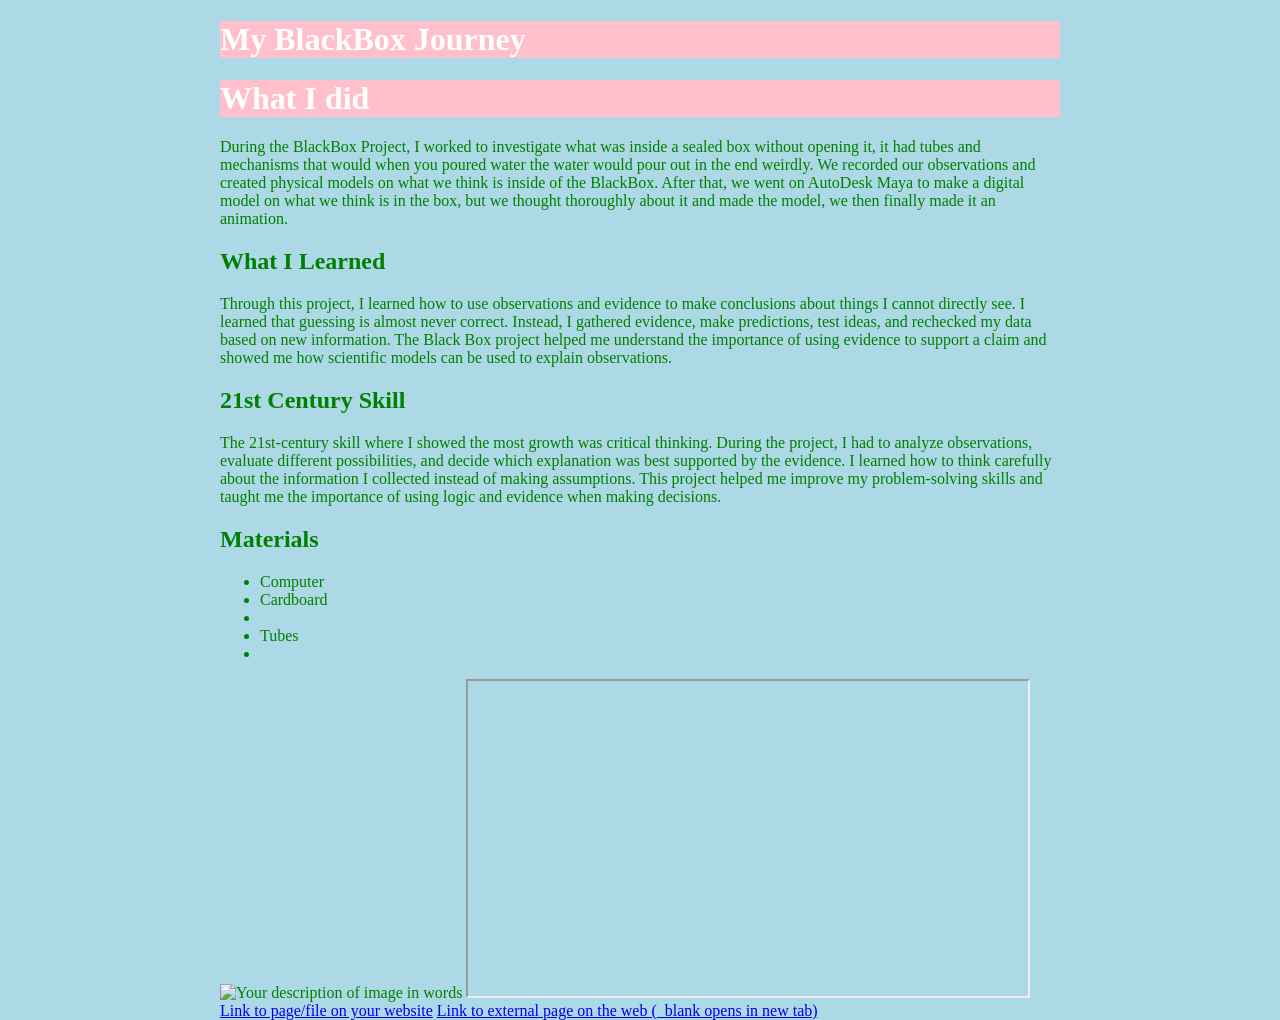
==== blackbox.html @ 8d3d9698 "Update blackbox.html" ====
<!DOCTYPE html>
<!--
    Anything you put in between the double-dash arrow symbols shown around
    this block of text is designated a 'comment' intended for human coders
    and ignored by the computer. The top "<!DOCTYPE html>" line of code 
    declares that this text file is to be interpreted as HTML code.
-->

<html lang=en>
<!--
    This opening tag marks the start of the html code.  Everything below
    until the </html> closing tag is part of this element. "lang" is an
    attribute defining the language of the website. The value "en" 
    indicates this site is written in English. We indent the content
    inside an element to make it easier for people to read and understand.
-->

    <head>
    <!--Code *about* the website, NOT displayed in the browser window.-->

        <meta charset="UTF-8"> <!--Sets site to use standard characters.-->

        <meta name="viewport" content="width=device-width, initial-scale=1.0">
        <!-- Sizes your site to the visitor's screen size -->

        <meta name="author" content="Your Name">
        <!--
            Some tags like "meta" are self-closing. They have "attributes" 
            but no inner content and they don't need or use a closing tag.
        -->

        <title>Abdsalam's BlackBox Project</title>
        <!--The 'title' is what's displayed in the browser tab.-->

        <link rel="stylesheet" href="/style.css">
        <!--
            HTML (HyperText Markup Language) code is for the website 
            content. CSS (Cascading Style Sheets) code is for the website 
            style. The line above tells the browser the file location and 
            file name to find this code that you'll write/edit there.
        -->

        <link rel="icon" type="image/png" href="/favicon.png">
        <!--
            If you made/found a favicon, export/name it exactly favicon.png
            and upload to the top level of your repo, then this line of
            code will use it as your site icon in the browser tab.
        -->

    </head>

    <body> <!--Everything to be displayed in the browser window.-->
          
        <!--example headings, paragraphs, lists-->
        <h1>My BlackBox Journey<h1>
        <h1>What I did</h1>
        <p>During the BlackBox Project, I worked to investigate what was inside a sealed box without opening it, it had tubes and mechanisms that would when you poured water the water would pour out in the end weirdly. We recorded our observations and created physical models on what we think is inside of the BlackBox. After that, we went on AutoDesk Maya to make a digital model on what we think is in the box, but we thought thoroughly about it and made the model, we then finally made it an animation.</p>
        <h2>What I Learned</h2>
        <p>Through this project, I learned how to use observations and evidence to make conclusions about things I cannot directly see. I learned that guessing is almost never correct. Instead, I gathered evidence, make predictions, test ideas, and rechecked my data based on new information. The Black Box project helped me understand the importance of using evidence to support a claim and showed me how scientific models can be used to explain observations.</p>
        <h2>21st Century Skill</h2>
        <p>The 21st-century skill where I showed the most growth was critical thinking. During the project, I had to analyze observations, evaluate different possibilities, and decide which explanation was best supported by the evidence. I learned how to think carefully about the information I collected instead of making assumptions. This project helped me improve my problem-solving skills and taught me the importance of using logic and evidence when making decisions.</p>
        <h2>Materials</h2>
        
        <ul>
            <li>Computer</li>
            <li>Cardboard<li>
            <li>Tubes<li>
        </ul>

        <!--example images (uploaded to repo's "images" directory)-->
        <img 
            src="/images/exact_image_name.webp"
            width="560" 
            alt="Your description of image in words">

        <!--example video (or other content from another webpage)-->
        <iframe 
            src="https://drive.google.com/file/d/FILE_ID/preview"
            width="560" height="315"
            allowfullscreen>
        </iframe>
        <!-- replace FILE_ID in the example link above with the
             exact text from the equivalent spot within your 
             actual video's Google Drive shared link -->

        <!--example links-->
        <a href="/about.html">Link to page/file on your website</a>
        <a href="https://github.com" target="_blank">Link to
            external page on the web (_blank opens in new tab)</a>

    </body>
</html>
---- style.css ----
body {
	color: green;
}

h1 {
	color:white;
	background-color: pink;
}
	
body  { 
	background-color: lightblue;
	max-width: 840px;
	margin: auto;
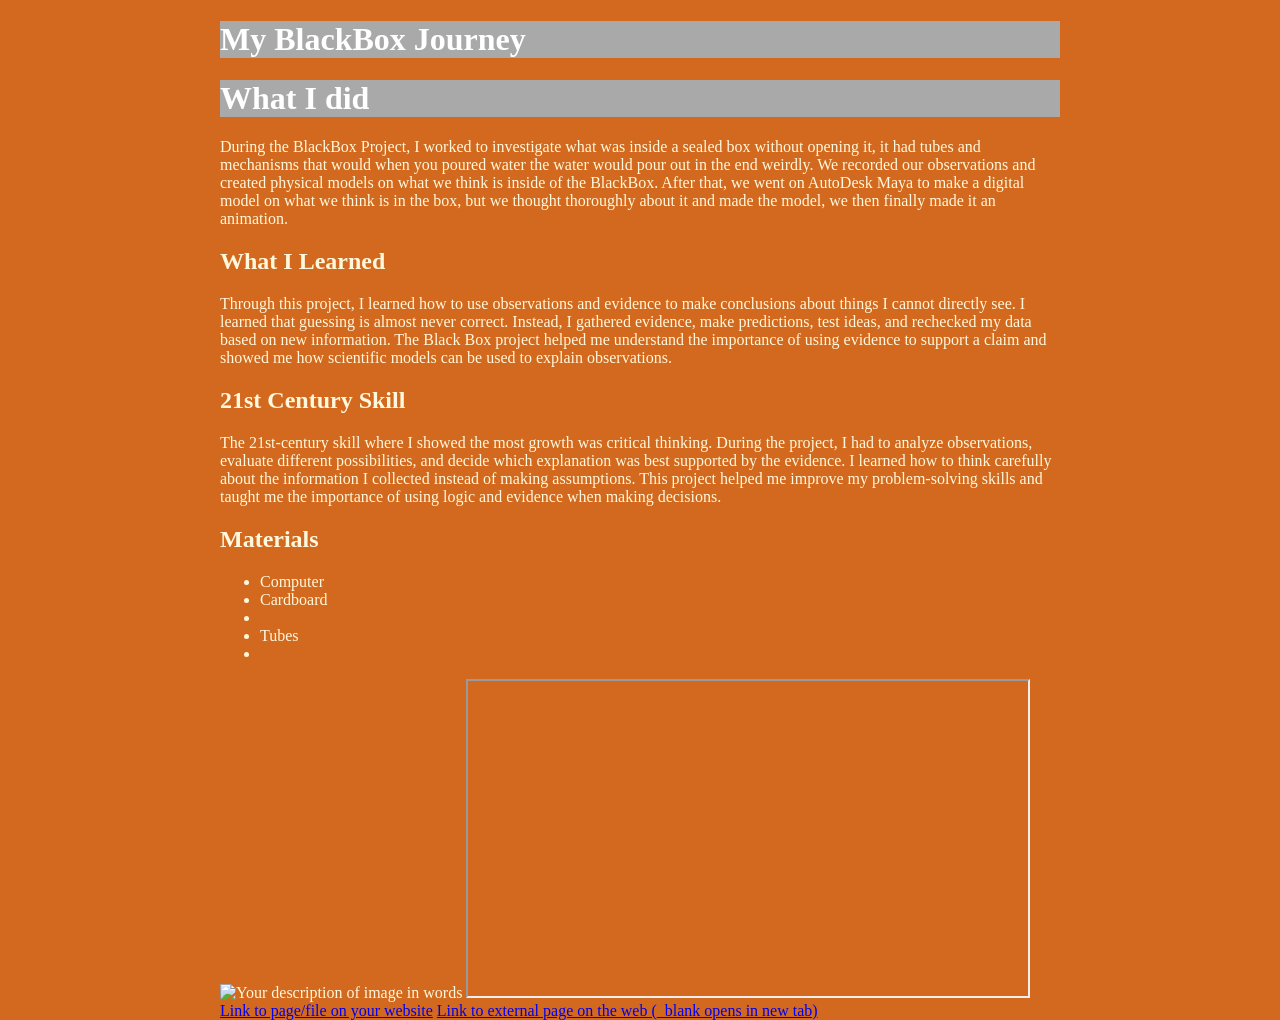
==== commit c3e22823: "Update blackbox.html" ====
--- a/blackbox.html
+++ b/blackbox.html
@@ -70,7 +70,7 @@
 
         <!--example images (uploaded to repo's "images" directory)-->
         <img 
-            src="/images/exact_image_name.webp"
+            src="/PhysicalBox.webp"
             width="560" 
             alt="Your description of image in words">
 
--- a/style.css
+++ b/style.css
@@ -1,13 +1,13 @@
 body {
-	color: green;
+	color: Cornsilk;
 }
 
 h1 {
 	color:white;
-	background-color: pink;
+	background-color: DarkGrey;
 }
 	
 body  { 
-	background-color: lightblue;
+	background-color: Chocolate;
 	max-width: 840px;
 	margin: auto;
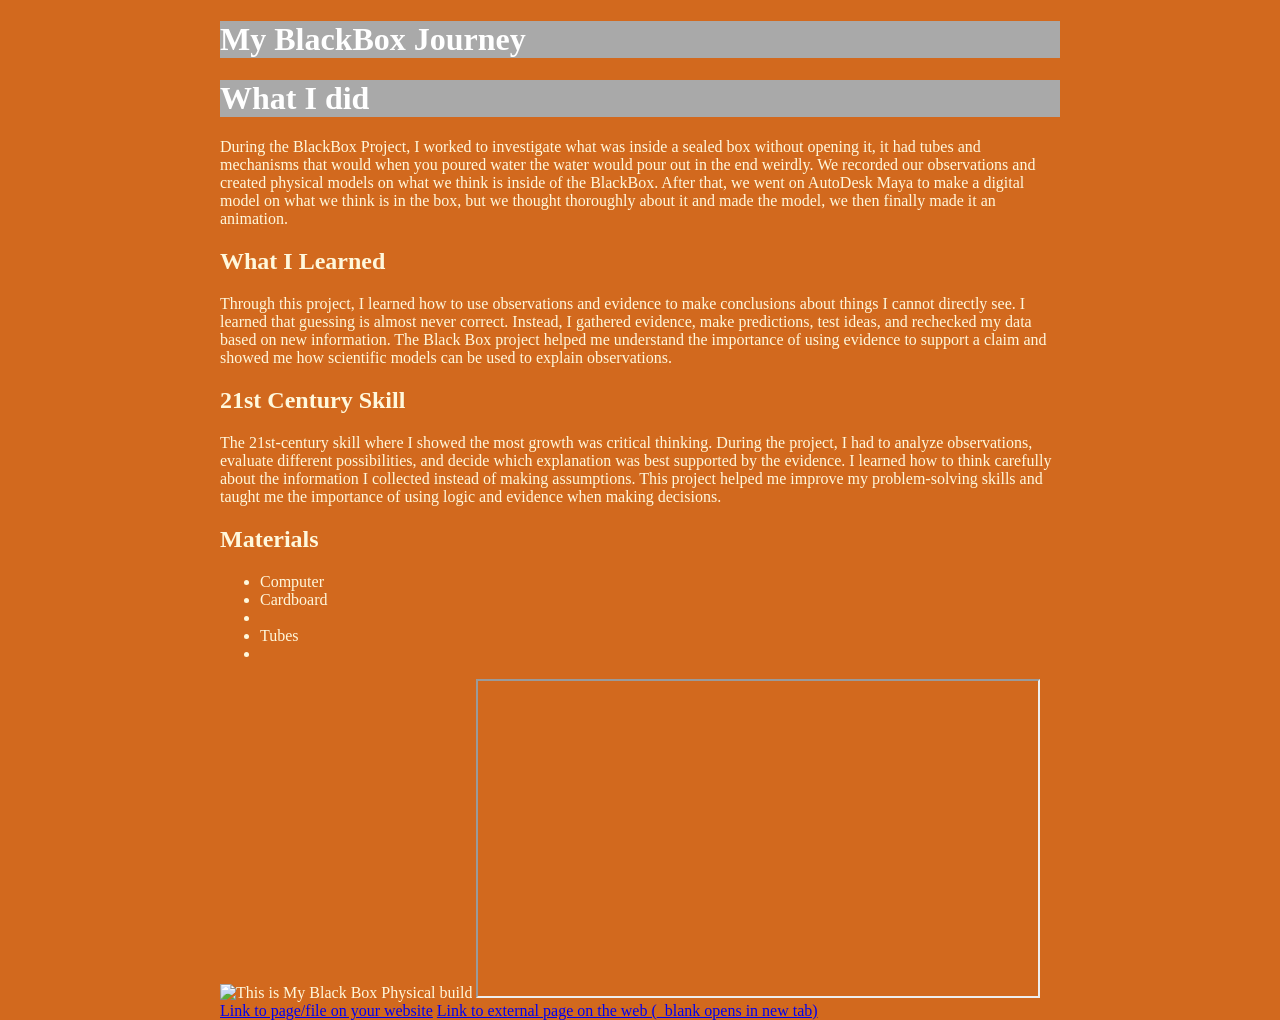
==== commit 5cdcb081: "Update blackbox.html" ====
--- a/blackbox.html
+++ b/blackbox.html
@@ -72,7 +72,7 @@
         <img 
             src="/PhysicalBox.webp"
             width="560" 
-            alt="Your description of image in words">
+            alt="This is My Black Box Physical build">
 
         <!--example video (or other content from another webpage)-->
         <iframe 
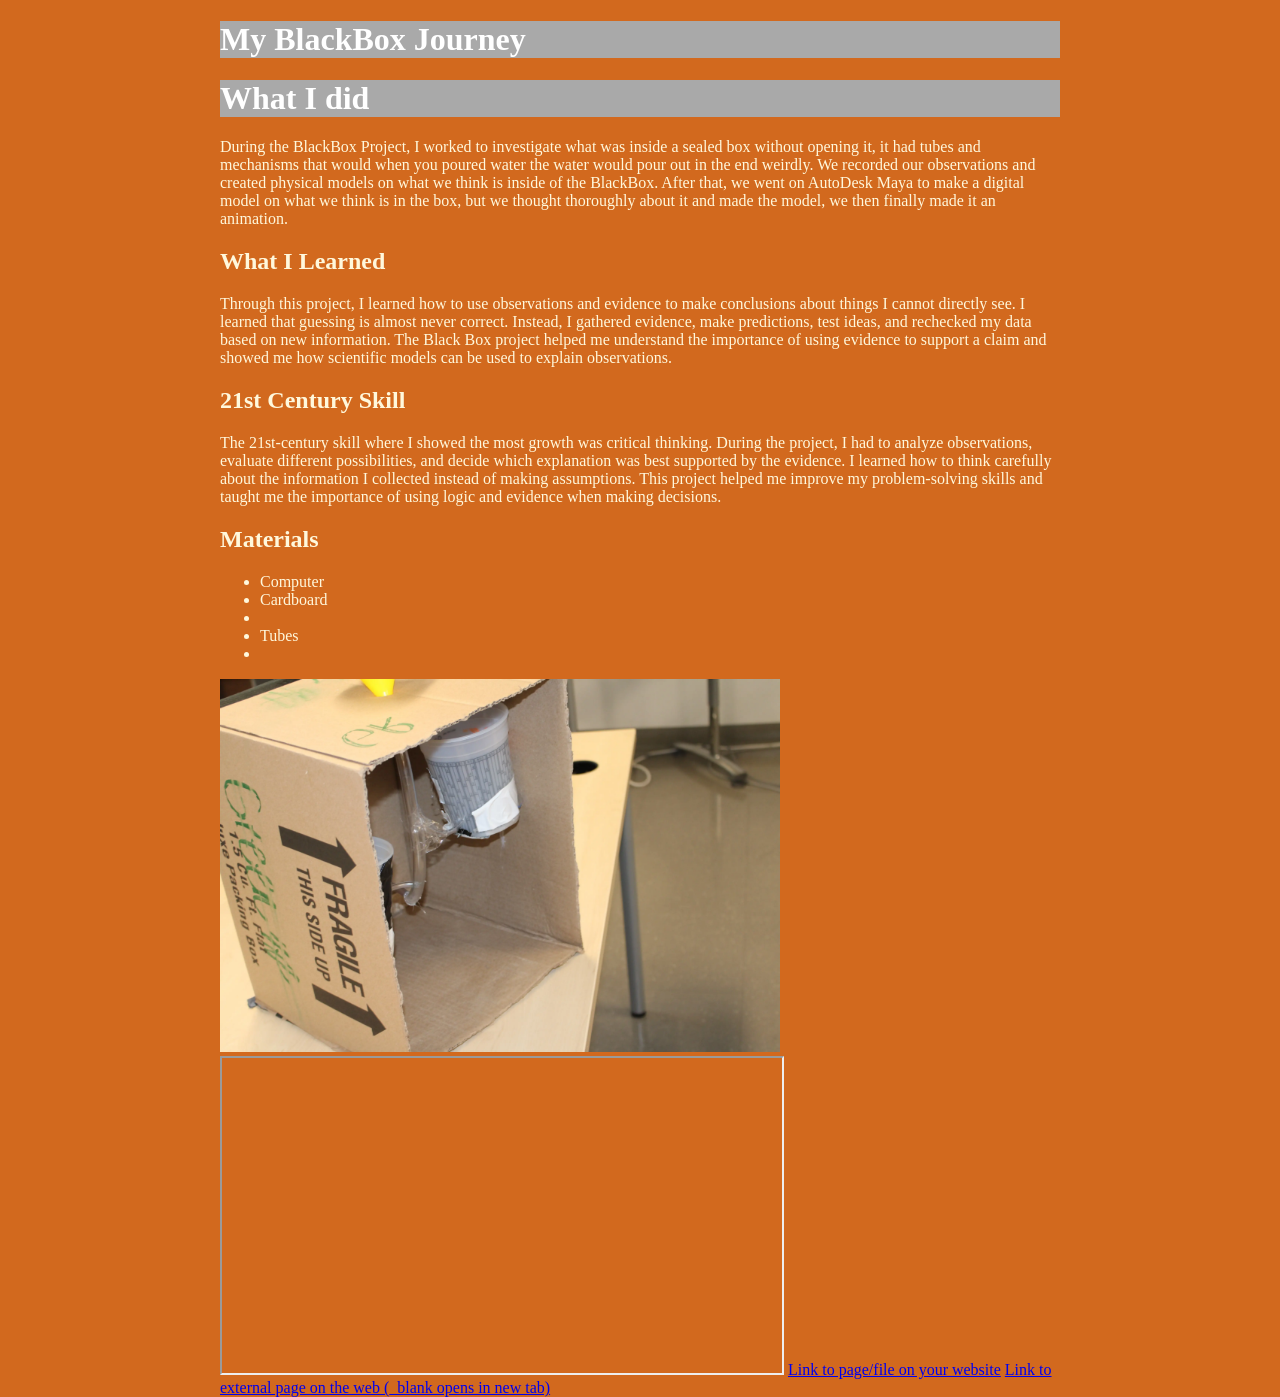
==== commit f1e4f0d1: "Update blackbox.html" ====
--- a/blackbox.html
+++ b/blackbox.html
@@ -70,7 +70,7 @@
 
         <!--example images (uploaded to repo's "images" directory)-->
         <img 
-            src="/PhysicalBox.webp"
+            src="images/PhysicalBox.webp"
             width="560" 
             alt="This is My Black Box Physical build">
 
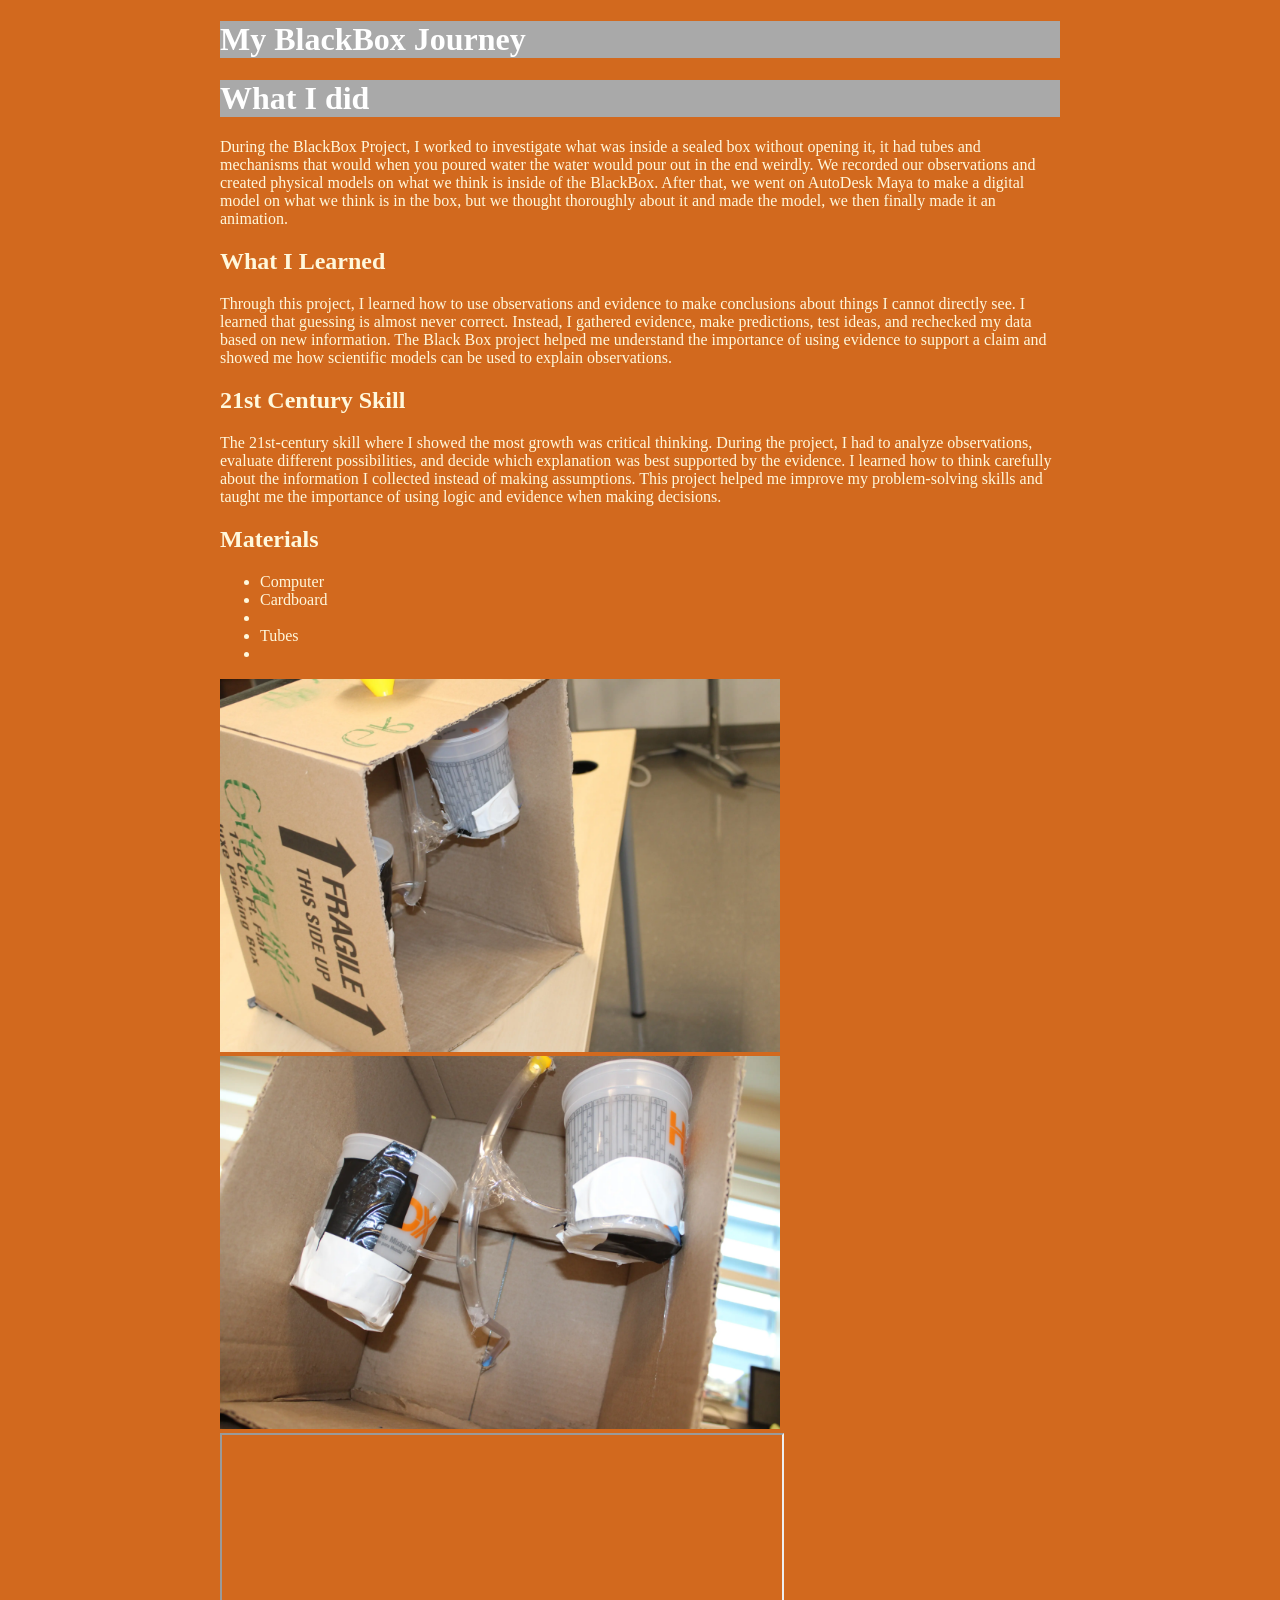
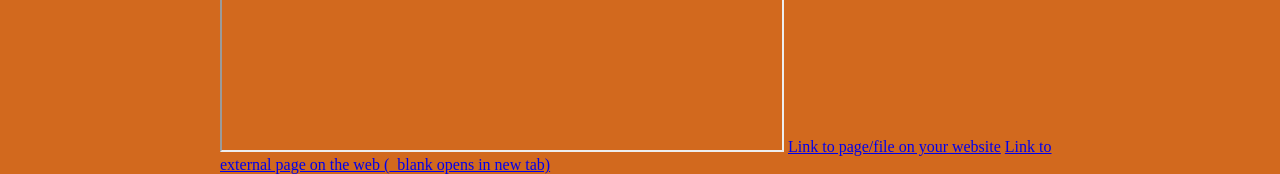
==== commit 6a92356c: "Update blackbox.html" ====
--- a/blackbox.html
+++ b/blackbox.html
@@ -74,9 +74,14 @@
             width="560" 
             alt="This is My Black Box Physical build">
 
-        <!--example video (or other content from another webpage)-->
+             <img 
+            src="images/The_inside_of_Box.webp"
+            width="560" 
+            alt="This is The Inside of the Physical Box">
+       
+            <!--example video (or other content from another webpage)-->
         <iframe 
-            src="https://drive.google.com/file/d/FILE_ID/preview"
+            src="https://drive.google.com/file/d/1mnbKEIyshjXmTrnPfXkfzYcbBHgT1tE0/preview"
             width="560" height="315"
             allowfullscreen>
         </iframe>
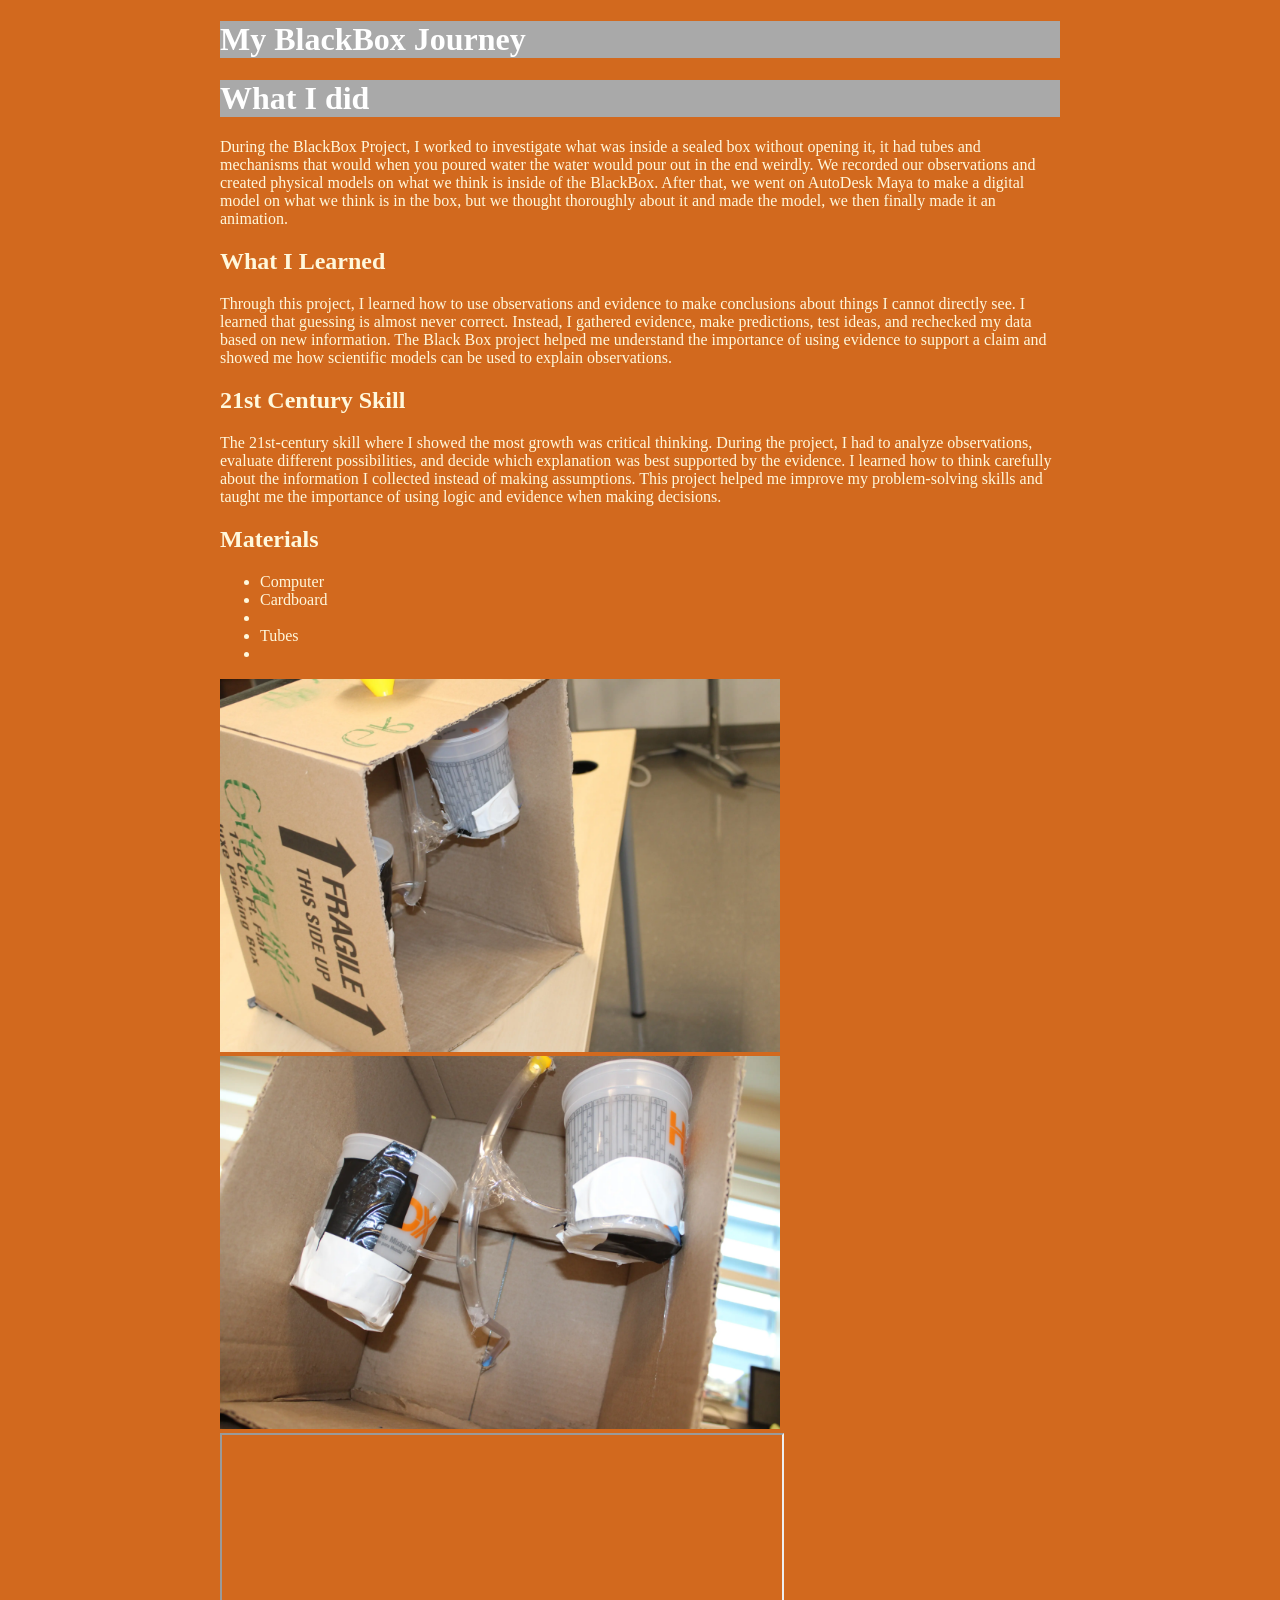
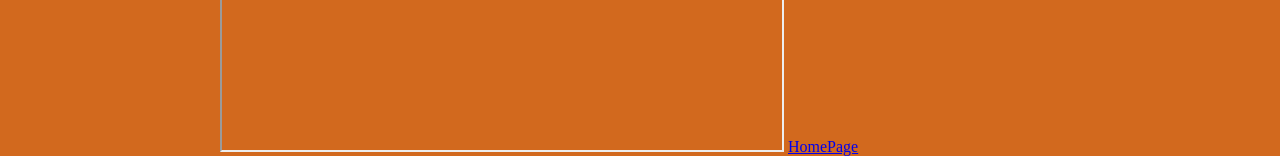
==== commit 0170ce38: "Update blackbox.html" ====
--- a/blackbox.html
+++ b/blackbox.html
@@ -90,9 +90,8 @@
              actual video's Google Drive shared link -->
 
         <!--example links-->
-        <a href="/about.html">Link to page/file on your website</a>
-        <a href="https://github.com" target="_blank">Link to
-            external page on the web (_blank opens in new tab)</a>
+        <a href="/about.html"https://201528.github.io/</a>
+        <a href="https://github.com" target="_blank">HomePage</a>
 
     </body>
 </html>
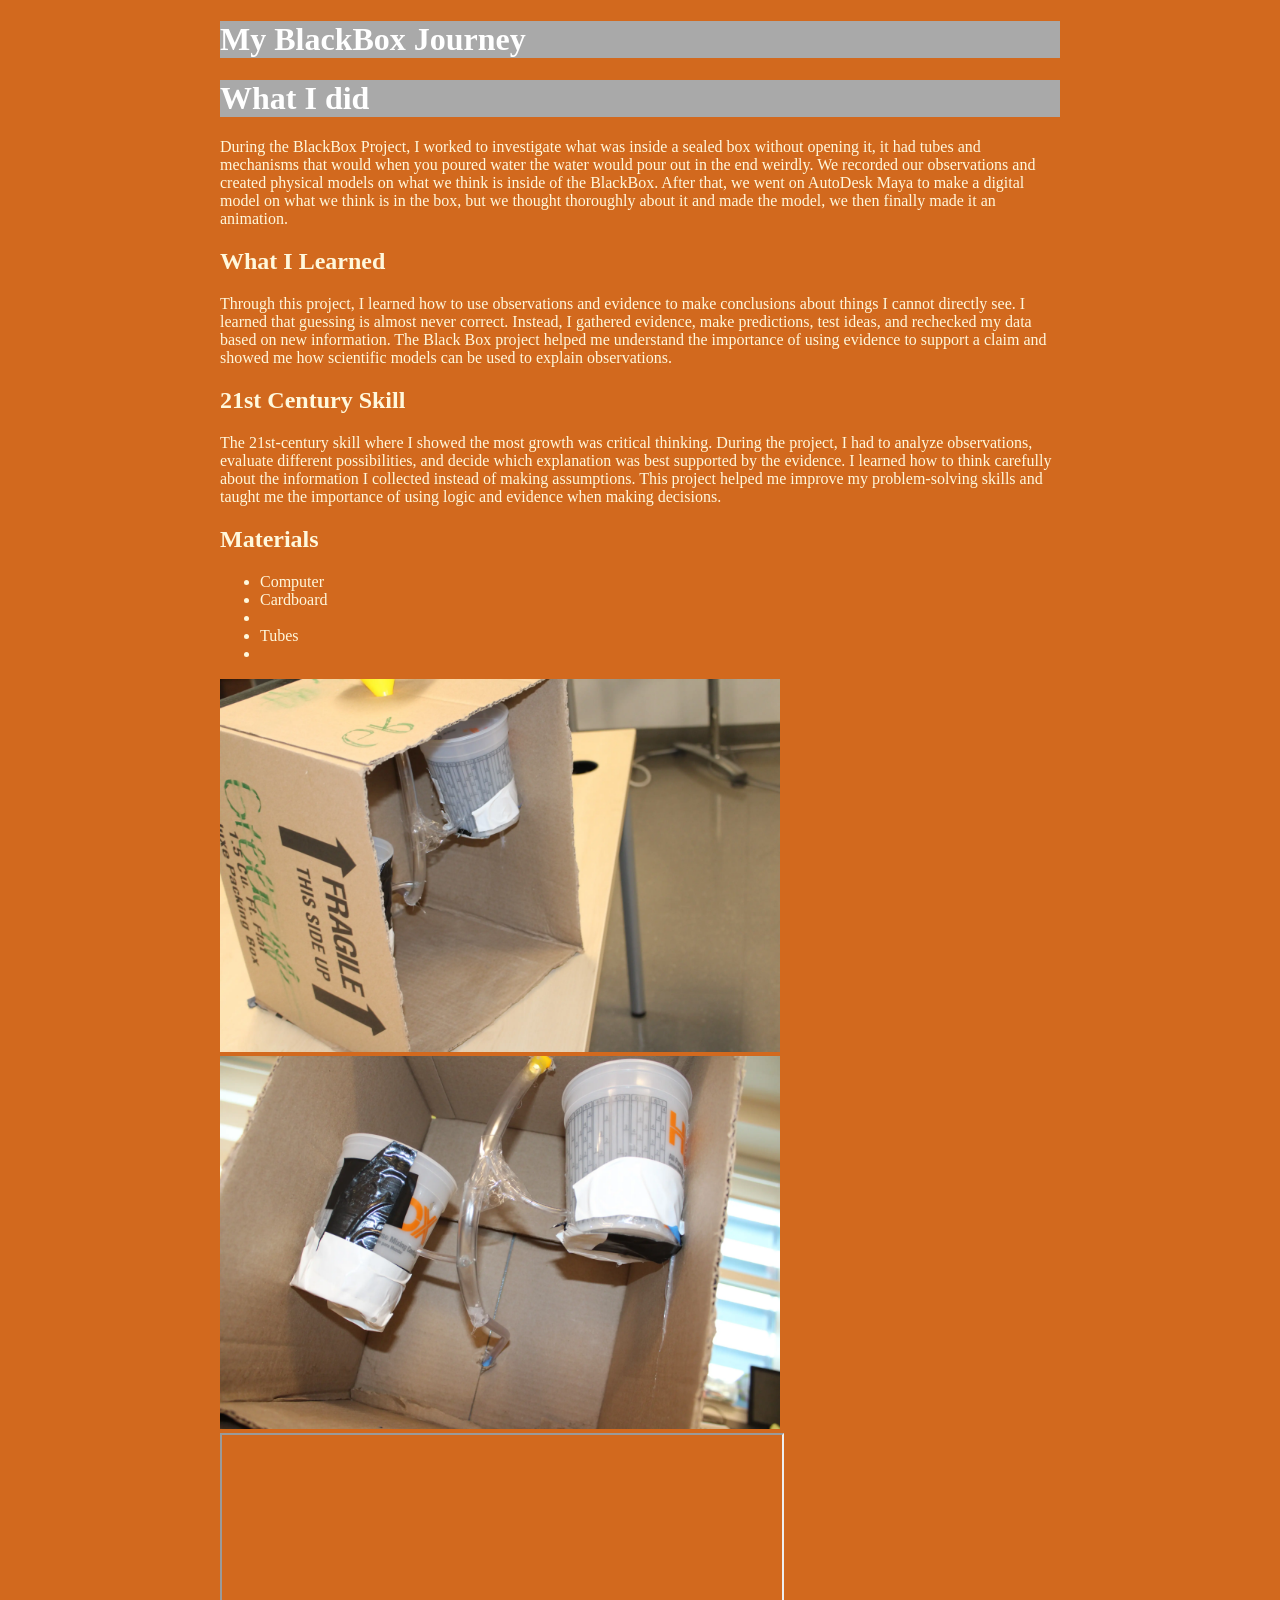
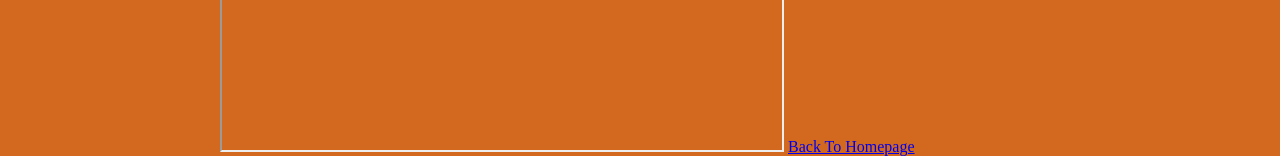
==== commit dc204672: "Update blackbox.html" ====
--- a/blackbox.html
+++ b/blackbox.html
@@ -90,8 +90,7 @@
              actual video's Google Drive shared link -->
 
         <!--example links-->
-        <a href="/about.html"https://201528.github.io/</a>
-        <a href="https://github.com" target="_blank">HomePage</a>
+         <a href="https://201528.github.io/" target="_Back To HomePage">Back To Homepage</a>
 
     </body>
 </html>
